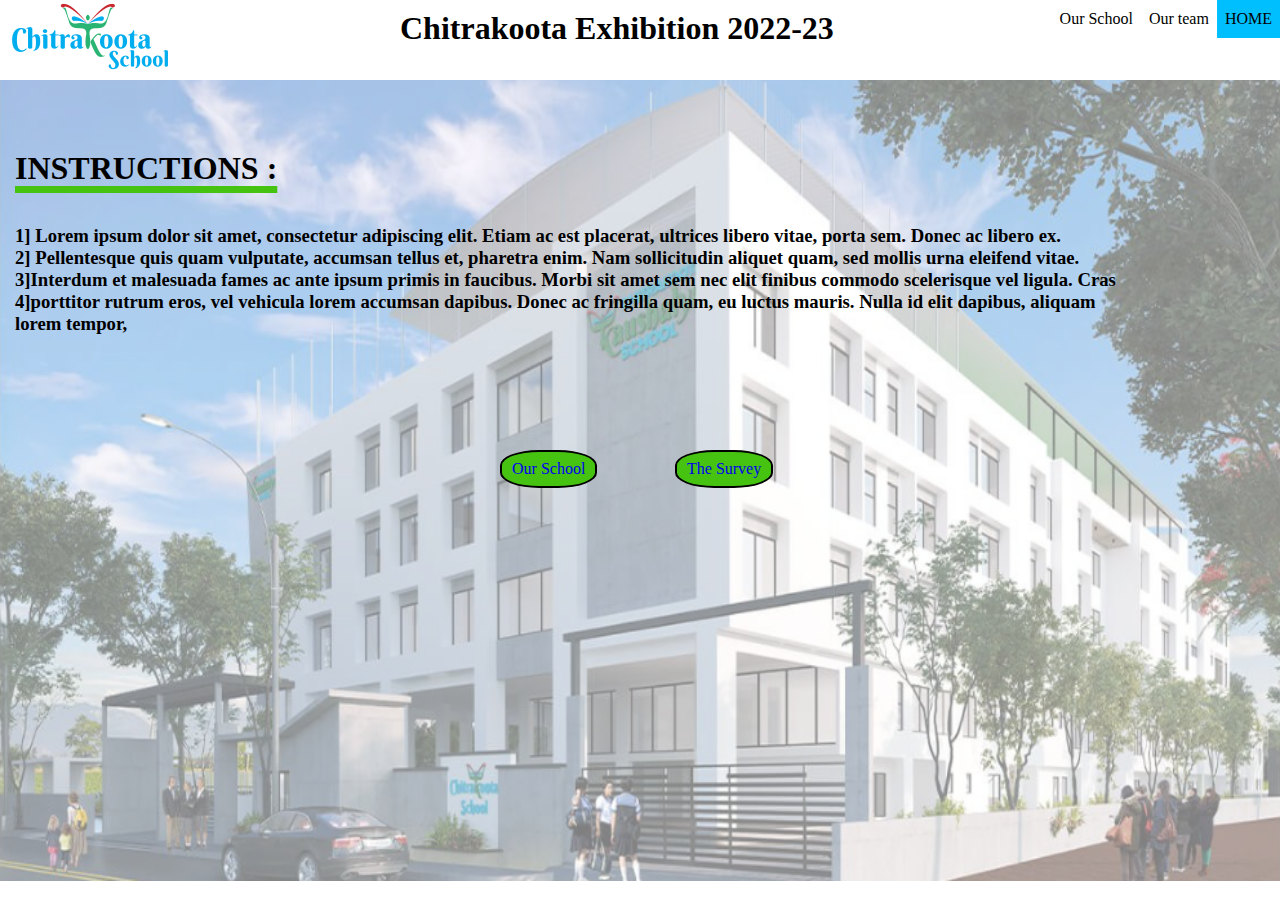
==== index.html @ a135c28c "initial commit" ====
<!DOCTYPE html>
<html lang="en">
<head>
    <meta charset="UTF-8">
    <meta http-equiv="X-UA-Compatible" content="IE=edge">
    <meta name="viewport" content="width=device-width, initial-scale=1.0">
    <title>CKS-EXHIBITION 2022-23</title>
    <link rel="stylesheet" href="index.css">
</head>
<body>
    <ul>
        <li><a class="active" >HOME</a></li>
        <li><a href="">Our team</a></li>
        <li><a href="">Our School</a></li>
    </ul>
    <div class="logo">
        <img src="logo.png">
    </div>
    <div class="heading">
        <h1>Chitrakoota Exhibition 2022-23</h1>
    </div>
    <div class="background">
        <img src="cks.png" />
    </div>
    <div class="instructions">
        <h1>INSTRUCTIONS :</h1>
        <h3>
            1] Lorem ipsum dolor sit amet, consectetur adipiscing elit. Etiam ac est placerat, ultrices libero vitae, porta sem. Donec ac libero ex.<br />
            2] Pellentesque quis quam vulputate, accumsan tellus et, pharetra enim. Nam sollicitudin aliquet quam, sed mollis urna eleifend vitae.<br />
            3]Interdum et malesuada fames ac ante ipsum primis in faucibus. Morbi sit amet sem nec elit finibus commodo scelerisque vel ligula. Cras<br />
            4]porttitor rutrum eros, vel vehicula lorem accumsan dapibus. Donec ac fringilla quam, eu luctus mauris. Nulla id elit dapibus, aliquam<br /> lorem tempor,
        </h3>
    </div>

    <div class="btn-1"><a href="https://www.chitrakoota.com">Our School</a></div>
    <div class="btn-2"><a href="Survey.html">The Survey</a></div>
</body>
</html>
---- index.css ----
* {
    padding: 0;
    margin: 0;
}

ul {
    list-style-type: none;
    margin: 0;
    padding: 0;
    overflow: hidden;
}

li {
    float: right;
}

    li a {
        display: block;
        color: black;
        text-align: center;
        padding: 10px 8px;
        text-decoration: none;
    }

        /* Change the link color to #111 (black) on hover */
        li a:hover {
            background-color: deepskyblue;
            color: black;
            transition: 0.5s;
            text-decoration: underline;
            text-decoration-color: darkblue;
        }

.active {
    background: deepskyblue;
}

    .active:hover {
        background-color: azure;
        color: black;
    }

.logo {
    display: flex;
    align-items: center;
    justify-content: center;
    position: absolute;
}

    .logo img {
        display: flex;
        align-items: center;
        justify-content: center;
        position: absolute;
        border-radius: 10%;
        left: 10px;
        top: -35px;
    }

.heading {
    top: 10px;
    left: 400px;
    display: flex;
    justify-content: center;
    align-items: center;
    position: absolute;
}

    .heading h1 {
        font-family: MingLiU-ExtB;
        text-align: center;
    }

.background img {
    display:flex;
    justify-content:center;
    align-items:center;
    position:absolute;
    top:80px;
    width: 100%;
    height: 89%;
    opacity:50%;

}
.instructions h1 {
    font-family: MingLiU-ExtB;
    display: flex;
    justify-content: center;
    align-items: center;
    position: absolute;
    top:150px;
    left:15px;
    text-decoration:underline;
    text-decoration-thickness:7px;
    text-decoration-color:#46c310;
    text-underline-offset:7px;
    
}
.instructions h3 {
    font-family: MingLiU-ExtB;
    display: flex;
    justify-content: center;
    align-items: center;
    position: absolute;
    top: 225px;
    left: 15px;
    color:black;
}
.btn-1 {
    
    display: flex;
    justify-content: center;
    align-items: center;
    position: absolute;
    top: 450px;
    left: 500px;
    border: 2px solid black;
    
    background-color: #46c310;
    padding: 8px 10px;
    border-radius: 40%;
}
    .btn-1 a {
        text-decoration: none;
    }
.btn-2 {
    display: flex;
    justify-content: center;
    align-items: center;
    position: absolute;
    top: 450px;
    left: 675px;
    border: 2px solid black;
    background-color: #46c310;
    padding: 8px 10px;
    border-radius: 40%;
}

    .btn-2 a {
        text-decoration: none;
    }
    .btn-1:hover{
        background:grey;
        color:black;
        font:bold;
        padding: 11px 13px;

    }
.btn-2:hover {
    background: grey;
    color: black;
    font: bold;
    padding: 11px 13px;
}
@media only screen and (max-width:700px){
   .heading h1{
       display:flex;
       justify-content:center;
       align-items:center;
       position:absolute;
       left:-375px;
       top:75px;
       font:bold;

   }
    .instructions h1{
        display: flex;
        justify-content: center;
        align-items: center;
        left:100px;
        top:190px;
    }
    .instructions h3 {
        display: flex;
        justify-content: center;
        align-items: center;
        left: 0px;
        top: 250px;
    }
    .btn-1 {
        display: flex;
        justify-content: center;
        align-items: center;
        position: absolute;
        left:25px;
        top:700px;
    }
    .btn-2 {
        display: flex;
        justify-content: center;
        align-items: center;
        position: absolute;
        left: 275px;
        top: 700px;
    }
}
@media only screen and (max-width:740px) {
    .heading h1 {
        display: flex;
        justify-content: center;
        align-items: center;
        position: absolute;
        left: -435px;
        top: 75px;
        font: bold;
    }

    .instructions h1 {
        display: flex;
        justify-content: center;
        align-items: center;
        left: 75px;
        top: 190px;
    }

    .instructions h3 {
        display: flex;
        justify-content: center;
        align-items: center;
        left: 0px;
        top: 250px;
    }

    .btn-1 {
        display: flex;
        justify-content: center;
        align-items: center;
        position: absolute;
        left: 25px;
        top: 650px;
    }

    .btn-2 {
        display: flex;
        justify-content: center;
        align-items: center;
        position: absolute;
        left: 250px;
        top: 650px;
    }
}
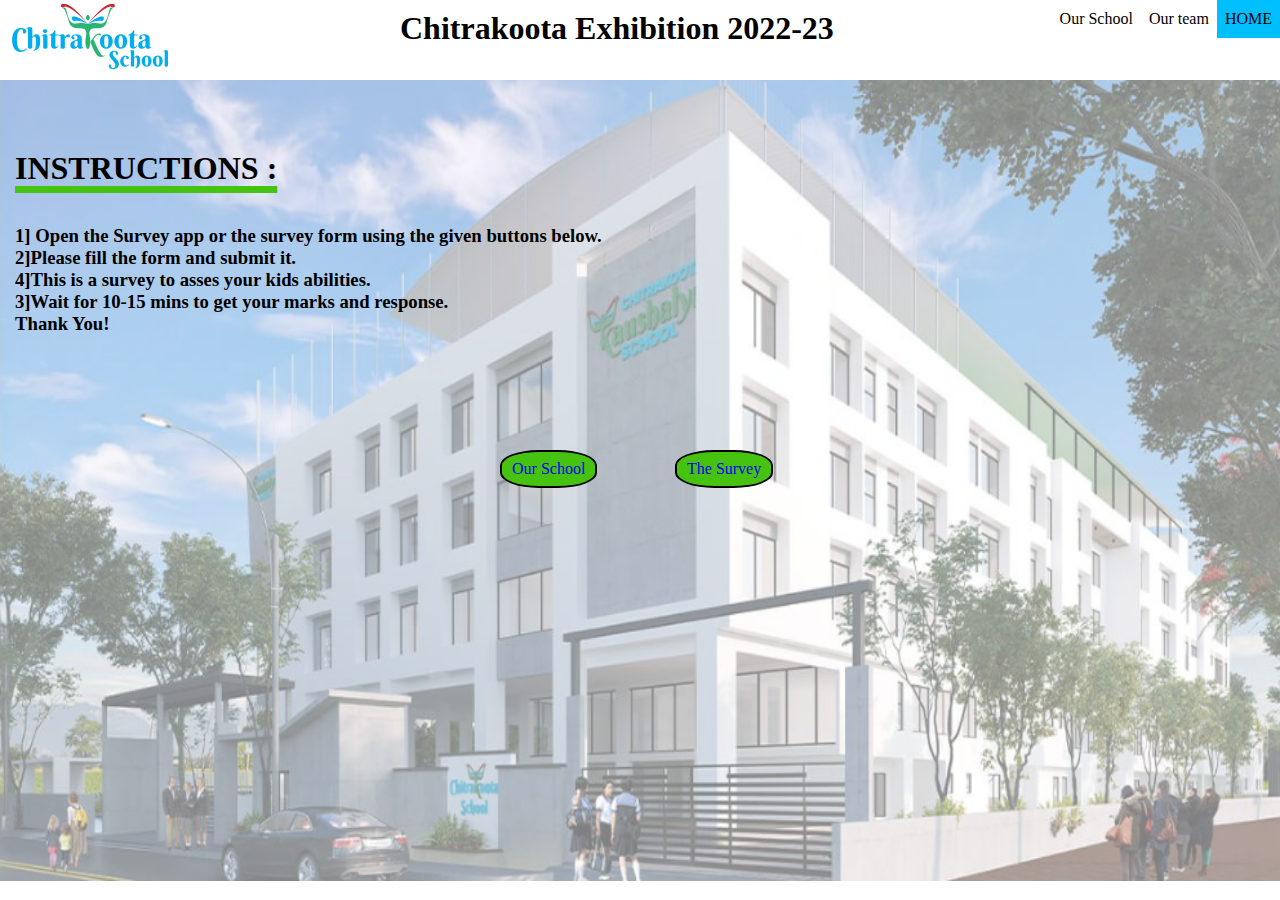
==== commit f0cd9141: "secondary commit" ====
--- a/index.html
+++ b/index.html
@@ -25,10 +25,11 @@
     <div class="instructions">
         <h1>INSTRUCTIONS :</h1>
         <h3>
-            1] Lorem ipsum dolor sit amet, consectetur adipiscing elit. Etiam ac est placerat, ultrices libero vitae, porta sem. Donec ac libero ex.<br />
-            2] Pellentesque quis quam vulputate, accumsan tellus et, pharetra enim. Nam sollicitudin aliquet quam, sed mollis urna eleifend vitae.<br />
-            3]Interdum et malesuada fames ac ante ipsum primis in faucibus. Morbi sit amet sem nec elit finibus commodo scelerisque vel ligula. Cras<br />
-            4]porttitor rutrum eros, vel vehicula lorem accumsan dapibus. Donec ac fringilla quam, eu luctus mauris. Nulla id elit dapibus, aliquam<br /> lorem tempor,
+            1] Open the Survey app or the survey form using the given buttons below.<br />
+            2]Please fill the form and submit it.<br />
+            4]This is a survey to asses your kids abilities.<br />
+            3]Wait for 10-15 mins to get your marks and response.<br />
+            Thank You!
         </h3>
     </div>
 
--- a/index.css
+++ b/index.css
@@ -183,7 +183,7 @@
         align-items: center;
         position: absolute;
         left:25px;
-        top:700px;
+        top:250px;
     }
     .btn-2 {
         display: flex;
@@ -191,7 +191,7 @@
         align-items: center;
         position: absolute;
         left: 275px;
-        top: 700px;
+        top: 500px;
     }
 }
 @media only screen and (max-width:740px) {
